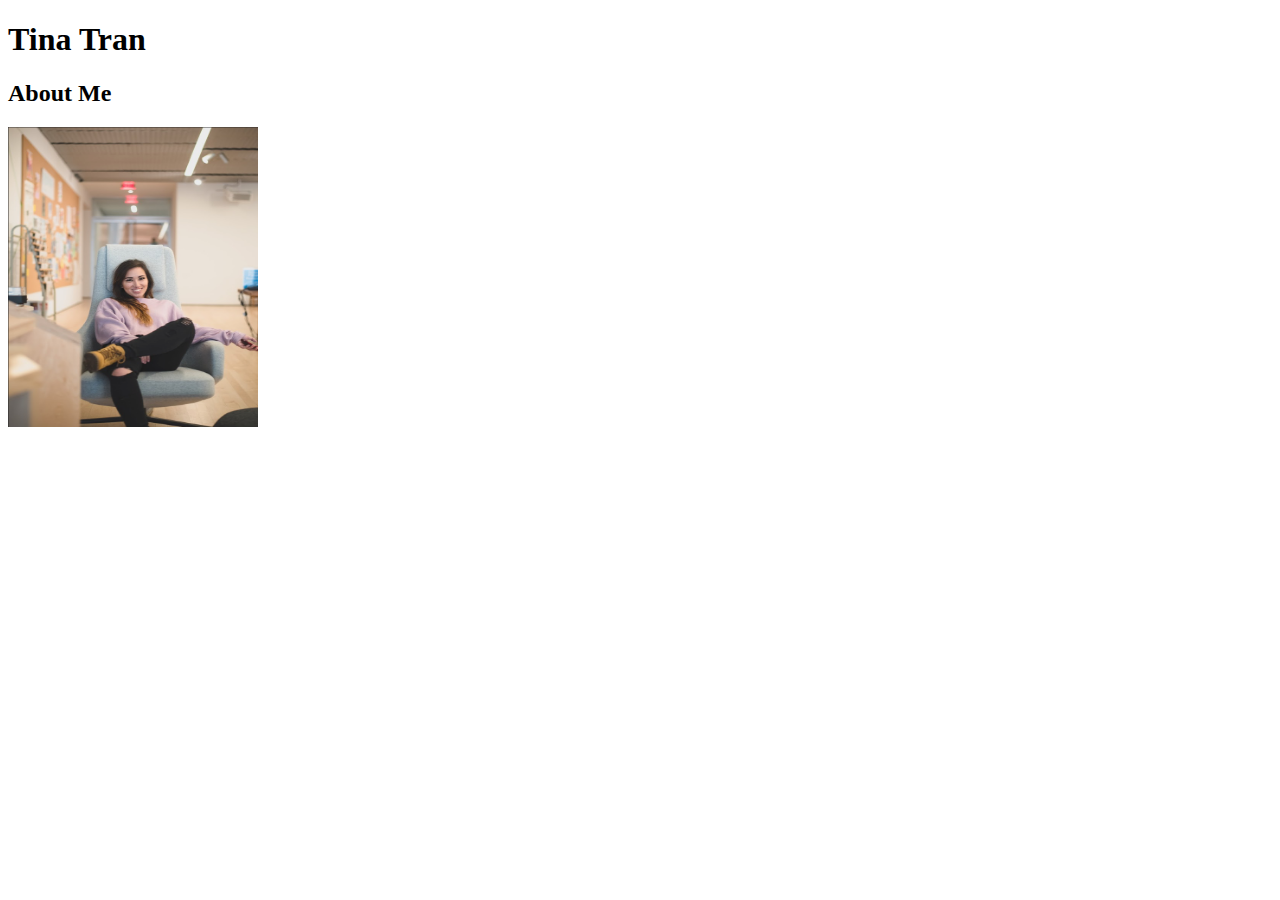
==== index.html @ 3b0cbc0a "grunge" ====
<!DOCTYPE html>
    <html lang="en-us">
        <head>
            <meta charset="UTF-8">

            <title>Tina Tran</title>

        </head>

    <body>
        <header>
            <h1>Tina Tran</h1>
        </header>

            <h2>About Me</h2>
            <img src="assets/images/pic1.png" alt="pic1" width="250" height="300">

    </body>
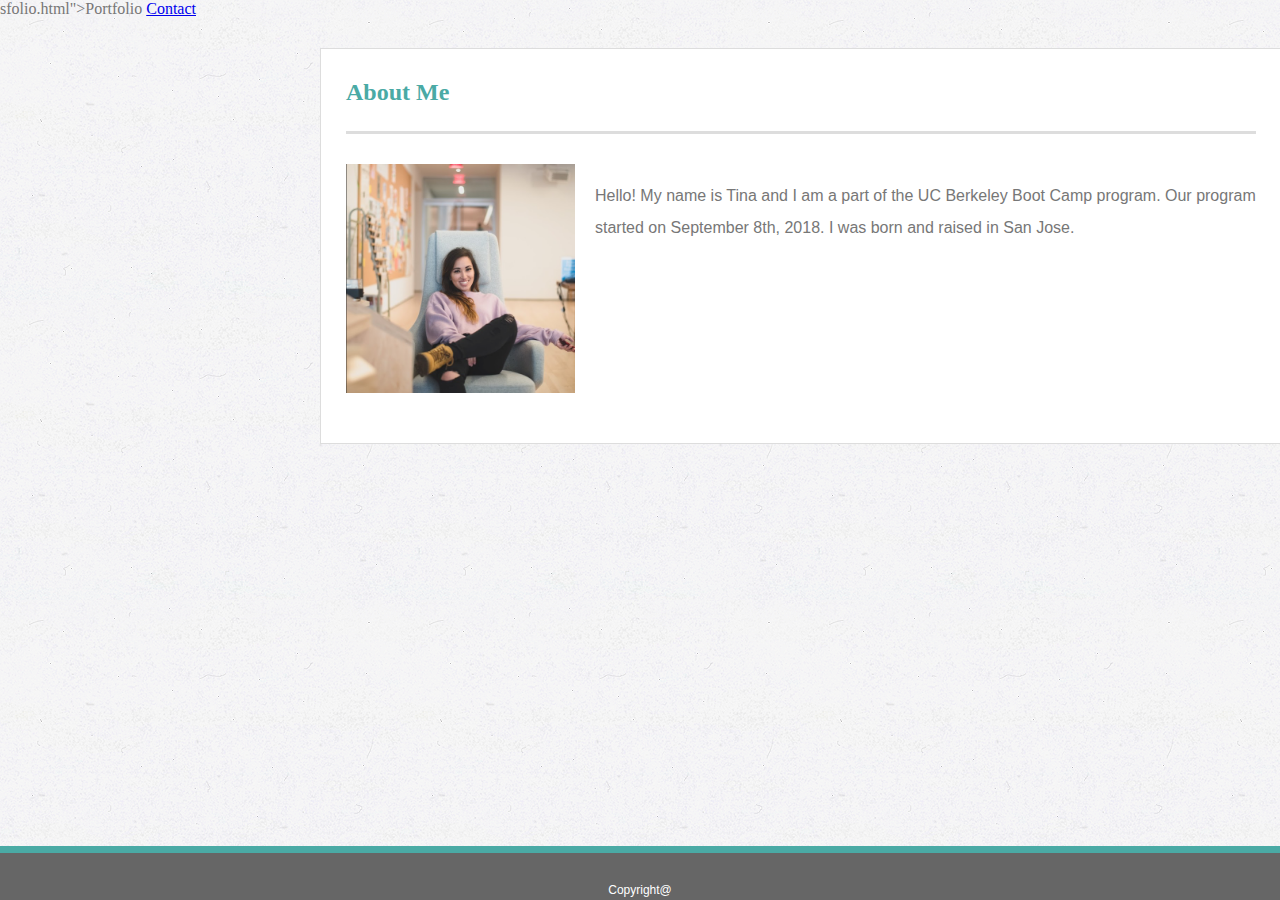
==== commit e9803588: "change" ====
--- a/index.html
+++ b/index.html
@@ -5,14 +5,32 @@
 
             <title>Tina Tran</title>
 
+            <link rel="stylesheet" href="assets/css/style.css">
+
         </head>
 
     <body>
-        <header>
-            <h1>Tina Tran</h1>
-        </header>
+sfolio.html">Portfolio</a>
+                <a href="contact.html">Contact</a>
+            </div>
+        </div>
 
+
+        <div class="container">
+            <section id="main">
+            
             <h2>About Me</h2>
-            <img src="assets/images/pic1.png" alt="pic1" width="250" height="300">
+
+            <div class="clearfix">
+            <img src="assets/images/pic1copy.png" alt="pic1" width="229" height="229">
+            
+            
+            <p>Hello! My name is Tina and I am a part of the UC Berkeley Boot Camp program. Our program started on September 8th, 2018. 
+                I was born and raised in San Jose.
+            </p>
+        </section>
+        </div>
+
+        <div class="footer">Copyright@</div>
 
     </body>--- a/assets/css/style.css
+++ b/assets/css/style.css
@@ -0,0 +1,151 @@
+body {
+    background-image: url('../images/dust.png');
+    background-repeat: repeat;
+    margin: 0;
+    padding: 0;
+    font-family: 'Georgia', 'Times New Roman', Times, serif;
+    color: #777777;
+}
+
+.header {
+    overflow: hidden;
+    background-color: white;
+    border-bottom: 2px solid #cccccc;
+    margin-top: 0;
+    padding-left: 25%;
+    padding-right: 25%;
+    font-family: Georgia, serif;
+
+}
+
+.header a{
+    float: left;
+    color: #777777;
+    text-decoration: none;
+    padding: 12px;
+
+
+}
+
+.header a.Name{
+    font-size: 25px;
+    border-style: solid;
+    background-color: #4aaaa5;
+    color: white;
+    padding: 35px 35px;
+    margin: -3px;
+    
+}
+
+.header-right{
+    font-size: 18px;
+    font-family: Arial, Helvetica, sans-serif;
+    line-height: 70px;
+    float: right;
+}
+
+h2 {
+    color: #4aaaa5;
+    margin: 30px 25px;
+    padding-bottom: 25px;
+    border-bottom: 3px solid #dddddd;
+}
+
+.container {
+    background-color: white;
+    width: 960px;
+    margin: 30px 25%;
+    padding-bottom: 25px;
+    border-style: solid;
+    border-width: 1px;
+    border-color: #dddddd;
+}
+
+.box {
+    position: relative;
+    font-family: Arial, Helvetica, sans-serif;
+}
+
+.text-block {
+    position: absolute;
+    bottom: 20px;
+    right: 20px;<!doctype html>
+    <html lang="en">
+      <head>
+        <!-- Required meta tags -->
+        <meta charset="utf-8">
+        <meta name="viewport" content="width=device-width, initial-scale=1, shrink-to-fit=no">
+    
+        <!-- Bootstrap CSS -->
+        <link rel="stylesheet" href="https://stackpath.bootstrapcdn.com/bootstrap/4.1.3/css/bootstrap.min.css" integrity="sha384-MCw98/SFnGE8fJT3GXwEOngsV7Zt27NXFoaoApmYm81iuXoPkFOJwJ8ERdknLPMO" crossorigin="anonymous">
+    
+        <title>Hello, world!</title>
+      </head>
+      <body>
+        <h1>Hello, world!</h1>
+    
+        <!-- Optional JavaScript -->
+        <!-- jQuery first, then Popper.js, then Bootstrap JS -->
+        <script src="https://code.jquery.com/jquery-3.3.1.slim.min.js" integrity="sha384-q8i/X+965DzO0rT7abK41JStQIAqVgRVzpbzo5smXKp4YfRvH+8abtTE1Pi6jizo" crossorigin="anonymous"></script>
+        <script src="https://cdnjs.cloudflare.com/ajax/libs/popper.js/1.14.3/umd/popper.min.js" integrity="sha384-ZMP7rVo3mIykV+2+9J3UJ46jBk0WLaUAdn689aCwoqbBJiSnjAK/l8WvCWPIPm49" crossorigin="anonymous"></script>
+        <script src="https://stackpath.bootstrapcdn.com/bootstrap/4.1.3/js/bootstrap.min.js" integrity="sha384-ChfqqxuZUCnJSK3+MXmPNIyE6ZbWh2IMqE241rYiqJxyMiZ6OW/JmZQ5stwEULTy" crossorigin="anonymous"></script>
+      </body>
+    </html>
+    background-color: #4aaaa5;
+    color: white;
+    padding-left: 15px;
+    padding-right: 15px;
+
+}
+
+img {
+    float: left;
+    padding: 0px 20px 25px 25px;
+}
+
+.clearfix {
+    overflow: auto;
+}
+
+p {
+    font-family: Arial, Helvetica, sans-serif;
+    line-height: 200%;
+}
+.footer {
+    position: fixed;
+    left: 0;
+    bottom: 0;
+    width: 100%;
+    background-color: #666666;
+    color: white;
+    font-family: Arial, Helvetica, sans-serif;
+    text-align: center;
+    padding: 30px 0px 3px 0px;
+    border-top: 7px solid #4aaaa5;
+    font-size: 12px;
+}
+
+input[type=text] {
+    width: 900px;
+    height: 25px;
+    margin: 5px 25px;
+
+}
+
+label {
+    margin-left: 25px;
+}
+
+#message {
+    height: 250px
+}
+
+.column {
+    float: left;
+    padding-bottom: 30px;
+}
+
+.row:after {
+    content: "";
+    clear: both;
+}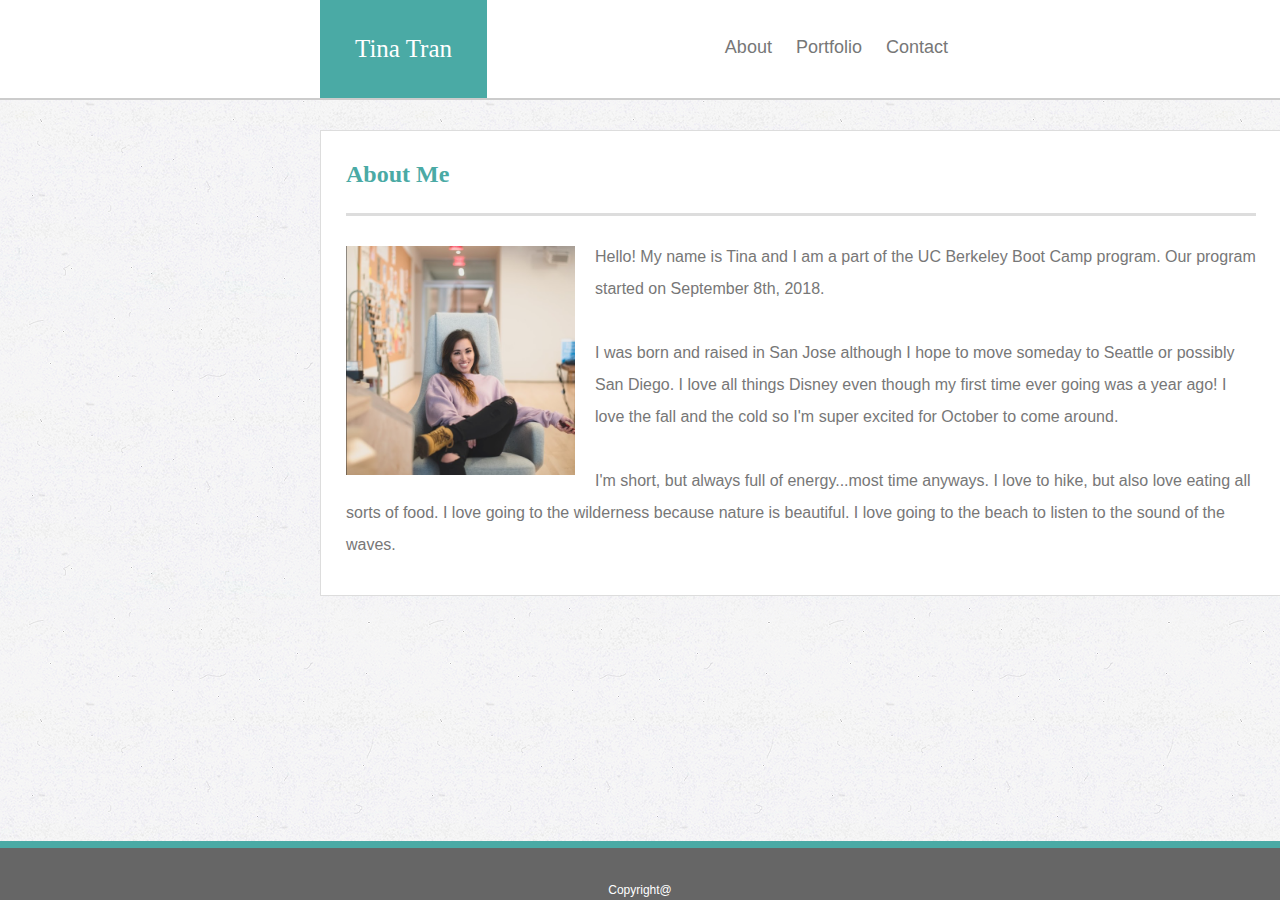
==== commit 8b696a1d: "changes" ====
--- a/index.html
+++ b/index.html
@@ -1,36 +1,51 @@
 <!DOCTYPE html>
-    <html lang="en-us">
-        <head>
-            <meta charset="UTF-8">
+<html lang="en-us">
 
-            <title>Tina Tran</title>
+<head>
+    <meta charset="UTF-8">
 
-            <link rel="stylesheet" href="assets/css/style.css">
+    <title>Tina Tran</title>
 
-        </head>
+    <link rel="stylesheet" href="assets/css/style.css">
 
-    <body>
-sfolio.html">Portfolio</a>
-                <a href="contact.html">Contact</a>
-            </div>
+</head>
+
+<body>
+    <div class="header">
+        <a href="index.html" class="Name">Tina Tran</a>
+        <div class="header-right">
+            <a class="active" href="index.html">About</a>
+            <a href="portfolio.html">Portfolio</a>
+            <a href="contact.html">Contact</a>
         </div>
+    </div>
 
 
-        <div class="container">
-            <section id="main">
-            
+    <div class="container">
+        <section id="main">
+
             <h2>About Me</h2>
 
             <div class="clearfix">
-            <img src="assets/images/pic1copy.png" alt="pic1" width="229" height="229">
-            
-            
-            <p>Hello! My name is Tina and I am a part of the UC Berkeley Boot Camp program. Our program started on September 8th, 2018. 
-                I was born and raised in San Jose.
-            </p>
+                <img src="assets/images/pic1copy.png" alt="pic1" width="229" height="229">
+
+
+                <p>Hello! My name is Tina and I am a part of the UC Berkeley Boot Camp program. Our program started on
+                    September 8th, 2018.
+                    <br>
+                    <br>
+                    I was born and raised in San Jose although I hope to move someday to Seattle or possibly San Diego.
+                    I love all things Disney even though my first time ever going was a year ago! I love the fall and
+                    the cold so I'm super excited for October to come around.
+                    <br>
+                    <br>
+                    I'm short, but always full of energy...most time anyways. I love to hike, but also love eating all
+                    sorts of food. I love going to the wilderness because nature is beautiful. I love going to the
+                    beach to listen to the sound of the waves.
+                </p>
         </section>
-        </div>
+    </div>
 
-        <div class="footer">Copyright@</div>
+    <div class="footer">Copyright@</div>
 
-    </body>+</body>--- a/assets/css/style.css
+++ b/assets/css/style.css
@@ -23,8 +23,6 @@
     color: #777777;
     text-decoration: none;
     padding: 12px;
-
-
 }
 
 .header a.Name{
@@ -34,7 +32,6 @@
     color: white;
     padding: 35px 35px;
     margin: -3px;
-    
 }
 
 .header-right{
@@ -42,6 +39,10 @@
     font-family: Arial, Helvetica, sans-serif;
     line-height: 70px;
     float: right;
+}
+
+a:hover {
+    background-color: #cccccc;
 }
 
 h2 {
@@ -55,7 +56,7 @@
     background-color: white;
     width: 960px;
     margin: 30px 25%;
-    padding-bottom: 25px;
+    padding-bottom: 18px;
     border-style: solid;
     border-width: 1px;
     border-color: #dddddd;
@@ -69,28 +70,7 @@
 .text-block {
     position: absolute;
     bottom: 20px;
-    right: 20px;<!doctype html>
-    <html lang="en">
-      <head>
-        <!-- Required meta tags -->
-        <meta charset="utf-8">
-        <meta name="viewport" content="width=device-width, initial-scale=1, shrink-to-fit=no">
-    
-        <!-- Bootstrap CSS -->
-        <link rel="stylesheet" href="https://stackpath.bootstrapcdn.com/bootstrap/4.1.3/css/bootstrap.min.css" integrity="sha384-MCw98/SFnGE8fJT3GXwEOngsV7Zt27NXFoaoApmYm81iuXoPkFOJwJ8ERdknLPMO" crossorigin="anonymous">
-    
-        <title>Hello, world!</title>
-      </head>
-      <body>
-        <h1>Hello, world!</h1>
-    
-        <!-- Optional JavaScript -->
-        <!-- jQuery first, then Popper.js, then Bootstrap JS -->
-        <script src="https://code.jquery.com/jquery-3.3.1.slim.min.js" integrity="sha384-q8i/X+965DzO0rT7abK41JStQIAqVgRVzpbzo5smXKp4YfRvH+8abtTE1Pi6jizo" crossorigin="anonymous"></script>
-        <script src="https://cdnjs.cloudflare.com/ajax/libs/popper.js/1.14.3/umd/popper.min.js" integrity="sha384-ZMP7rVo3mIykV+2+9J3UJ46jBk0WLaUAdn689aCwoqbBJiSnjAK/l8WvCWPIPm49" crossorigin="anonymous"></script>
-        <script src="https://stackpath.bootstrapcdn.com/bootstrap/4.1.3/js/bootstrap.min.js" integrity="sha384-ChfqqxuZUCnJSK3+MXmPNIyE6ZbWh2IMqE241rYiqJxyMiZ6OW/JmZQ5stwEULTy" crossorigin="anonymous"></script>
-      </body>
-    </html>
+    right: 20px;
     background-color: #4aaaa5;
     color: white;
     padding-left: 15px;
@@ -100,7 +80,7 @@
 
 img {
     float: left;
-    padding: 0px 20px 25px 25px;
+    padding: 0px 20px 0px 25px;
 }
 
 .clearfix {
@@ -110,25 +90,34 @@
 p {
     font-family: Arial, Helvetica, sans-serif;
     line-height: 200%;
+    padding-right: 25px;
+    padding-left: 25px;
+    margin-top: -5px;
 }
 .footer {
-    position: fixed;
-    left: 0;
+    position: absolute;
     bottom: 0;
     width: 100%;
     background-color: #666666;
     color: white;
     font-family: Arial, Helvetica, sans-serif;
     text-align: center;
-    padding: 30px 0px 3px 0px;
+    padding: 35px 0px 3px 0px;
     border-top: 7px solid #4aaaa5;
     font-size: 12px;
 }
 
-input[type=text] {
+#footer1 {
+    position: relative;
+    bottom: 0;
+}
+
+input[type=text], select, textarea {
     width: 900px;
-    height: 25px;
-    margin: 5px 25px;
+    height: 28px;
+    margin: 8px 25px 15px 25px;
+    padding-left: 10px;
+    font-size: 12px;
 
 }
 
@@ -137,7 +126,7 @@
 }
 
 #message {
-    height: 250px
+    padding: 10px 10px;
 }
 
 .column {
@@ -148,4 +137,14 @@
 .row:after {
     content: "";
     clear: both;
+}
+
+.button {
+    background-color: #4aaaa5;
+    border: none;
+    color: white;
+    padding: 12px 32px;
+    font-size: 18px;
+    margin: 15px 25px;
+    cursor: pointer;
 }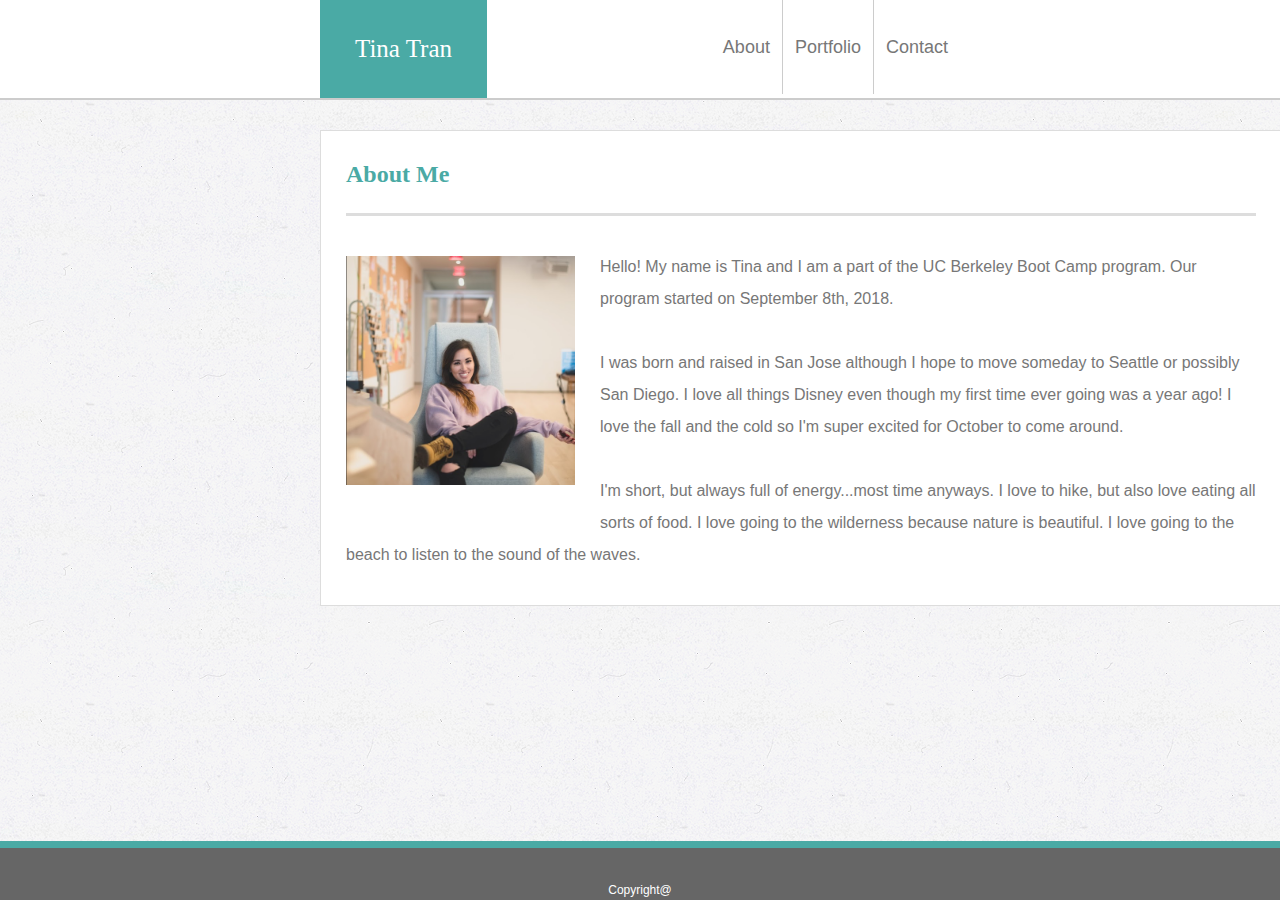
==== commit a9afd4ea: "change" ====
--- a/index.html
+++ b/index.html
@@ -15,7 +15,7 @@
         <a href="index.html" class="Name">Tina Tran</a>
         <div class="header-right">
             <a class="active" href="index.html">About</a>
-            <a href="portfolio.html">Portfolio</a>
+            <a href="portfolio.html" id="portfolio">Portfolio</a>
             <a href="contact.html">Contact</a>
         </div>
     </div>
--- a/assets/css/style.css
+++ b/assets/css/style.css
@@ -45,9 +45,14 @@
     background-color: #cccccc;
 }
 
+#portfolio {
+    border-left: 1px solid #cccccc;
+    border-right: 1px solid #cccccc;
+}
+
 h2 {
     color: #4aaaa5;
-    margin: 30px 25px;
+    margin: 30px 25px 15px 25px;
     padding-bottom: 25px;
     border-bottom: 3px solid #dddddd;
 }
@@ -80,7 +85,40 @@
 
 img {
     float: left;
-    padding: 0px 20px 0px 25px;
+    padding: 25px;
+}
+
+.box1, .box2, .box3 {
+    width: 100%;
+    overflow: auto;
+    background: white;
+    position: relative;
+    text-align: center;
+    color: white;
+}
+
+.bottom {
+    position: absolute;
+    top: 78%;
+    left: 175px;
+    transform: translate(-50%, -50%);
+    font-size: 18px;
+    background-color: #4aaaa5;
+    padding-top: 15px;
+    padding-bottom: 15px;
+    width: 300px;
+}
+
+.bottom1 {
+    position: absolute;
+    top: 78%;
+    left: 525px;
+    transform: translate(-50%, -50%);
+    font-size: 18px;
+    background-color: #4aaaa5;
+    padding-top: 15px;
+    padding-bottom: 15px;
+    width: 300px;
 }
 
 .clearfix {
@@ -92,7 +130,7 @@
     line-height: 200%;
     padding-right: 25px;
     padding-left: 25px;
-    margin-top: -5px;
+    margin-top: 20px;
 }
 .footer {
     position: absolute;
